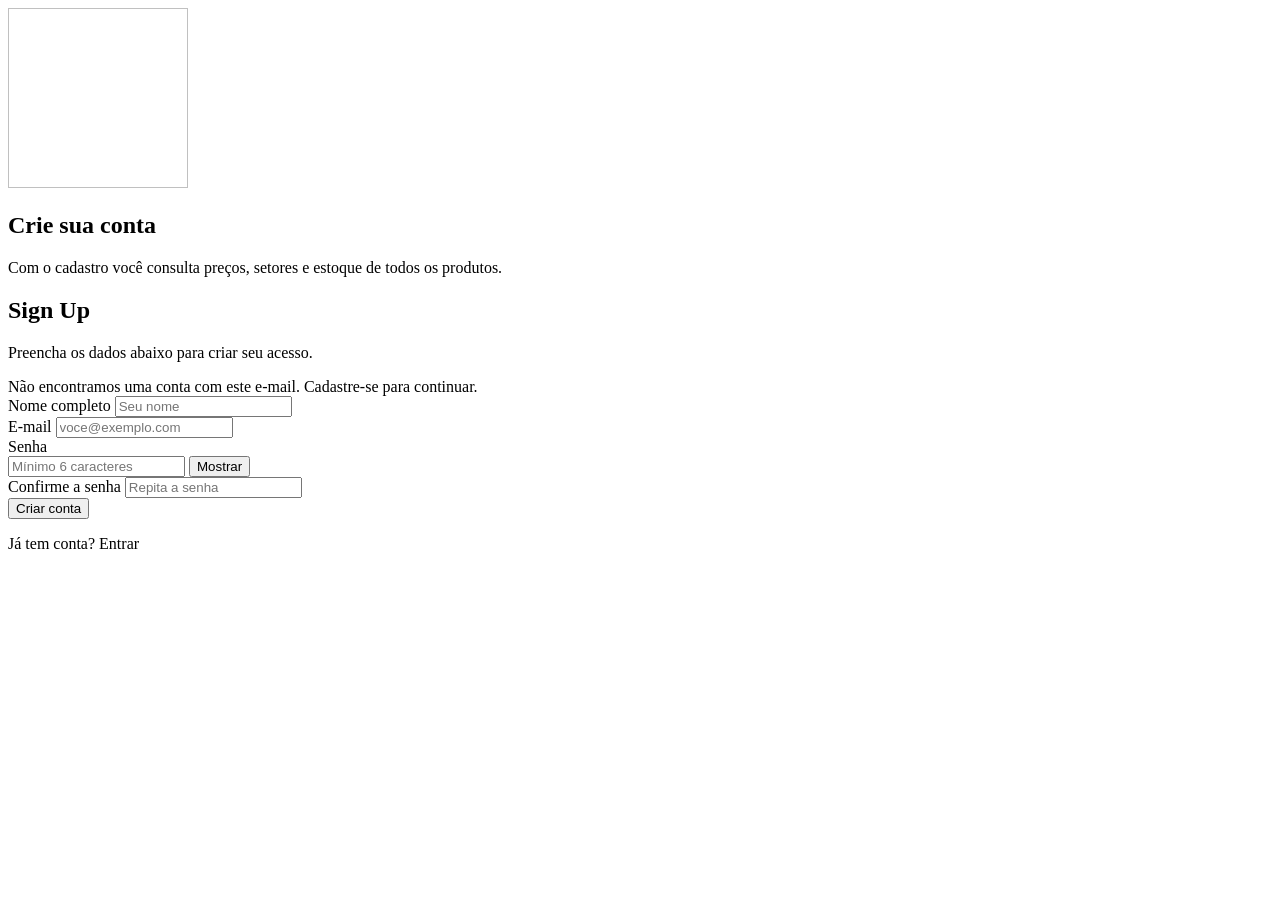
==== src/main/resources/templates/cadastro.html @ ed71f19f "CP5 Parte I - Mercado Express com Spring Security MVC e PostgreSQL" ====
<!DOCTYPE html>
<html lang="pt-BR" xmlns:th="http://www.thymeleaf.org">
<head th:replace="~{fragments/layout :: head('Criar conta')}"></head>
<body>
<header th:replace="~{fragments/layout :: cabecalho}"></header>

<main class="container pagina-auth">
    <section class="auth">
        <div class="auth__lateral" aria-hidden="true">
            <img th:src="@{/img/cesta.svg}" alt="" width="180" height="180">
            <h2>Crie sua conta</h2>
            <p>Com o cadastro você consulta preços, setores e estoque de todos os produtos.</p>
        </div>

        <div class="auth__formulario">
            <h1>Sign Up</h1>
            <p class="texto-suave">Preencha os dados abaixo para criar seu acesso.</p>

            <div th:if="${param.semConta}" class="alerta alerta--info" role="status" data-testid="aviso-sem-conta">
                Não encontramos uma conta com este e-mail. Cadastre-se para continuar.
            </div>

            <form th:action="@{/cadastro}" th:object="${cadastroForm}" method="post" class="formulario" novalidate>
                <div class="campo" th:classappend="${#fields.hasErrors('nome')} ? 'campo--erro'">
                    <label for="nome">Nome completo</label>
                    <input type="text" id="nome" th:field="*{nome}" required maxlength="100" autocomplete="name"
                           placeholder="Seu nome">
                    <small class="erro" th:if="${#fields.hasErrors('nome')}" th:errors="*{nome}"></small>
                </div>

                <div class="campo" th:classappend="${#fields.hasErrors('email')} ? 'campo--erro'">
                    <label for="email">E-mail</label>
                    <input type="email" id="email" th:field="*{email}" required maxlength="150" autocomplete="email"
                           placeholder="voce@exemplo.com">
                    <small class="erro" th:if="${#fields.hasErrors('email')}" th:errors="*{email}"></small>
                </div>

                <div class="campo" th:classappend="${#fields.hasErrors('senha') or #fields.hasErrors('senhaDentroDoLimiteBcrypt')} ? 'campo--erro'">
                    <label for="senha">Senha</label>
                    <div class="campo__senha">
                        <input type="password" id="senha" th:field="*{senha}" required minlength="6" maxlength="72"
                               autocomplete="new-password" placeholder="Mínimo 6 caracteres">
                        <button type="button" class="botao-icone" data-toggle-senha="senha"
                                aria-label="Mostrar senha">Mostrar</button>
                    </div>
                    <small class="erro" th:if="${#fields.hasErrors('senha')}" th:errors="*{senha}"></small>
                    <small class="erro" th:if="${#fields.hasErrors('senhaDentroDoLimiteBcrypt')}"
                           th:errors="*{senhaDentroDoLimiteBcrypt}"></small>
                </div>

                <div class="campo" th:classappend="${#fields.hasErrors('confirmacaoSenha') or #fields.hasErrors('senhasConferem')} ? 'campo--erro'">
                    <label for="confirmacaoSenha">Confirme a senha</label>
                    <input type="password" id="confirmacaoSenha" th:field="*{confirmacaoSenha}" required
                           autocomplete="new-password" placeholder="Repita a senha">
                    <small class="erro" th:if="${#fields.hasErrors('confirmacaoSenha')}" th:errors="*{confirmacaoSenha}"></small>
                    <small class="erro" th:if="${#fields.hasErrors('senhasConferem')}" th:errors="*{senhasConferem}"></small>
                </div>

                <button type="submit" class="botao botao--bloco">Criar conta</button>
            </form>

            <p class="auth__rodape">Já tem conta? <a th:href="@{/login}">Entrar</a></p>
        </div>
    </section>
</main>

<footer th:replace="~{fragments/layout :: rodape}"></footer>
</body>
</html>
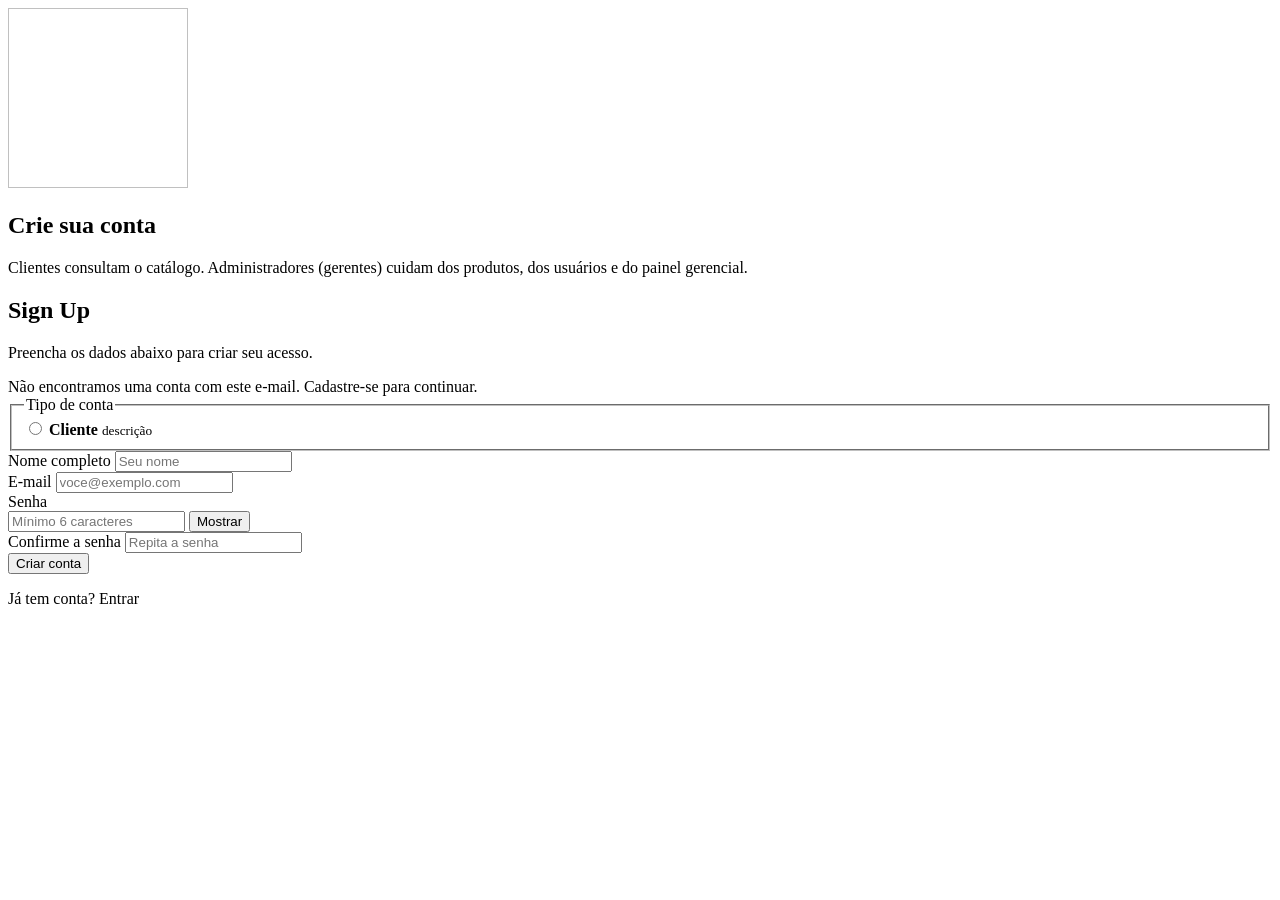
==== commit 10faa115: "Sign Up com escolha do tipo de conta (Cliente ou Administrador) e diagramas de classes e de relacion" ====
--- a/src/main/resources/templates/cadastro.html
+++ b/src/main/resources/templates/cadastro.html
@@ -9,7 +9,8 @@
         <div class="auth__lateral" aria-hidden="true">
             <img th:src="@{/img/cesta.svg}" alt="" width="180" height="180">
             <h2>Crie sua conta</h2>
-            <p>Com o cadastro você consulta preços, setores e estoque de todos os produtos.</p>
+            <p>Clientes consultam o catálogo. Administradores (gerentes) cuidam dos produtos, dos usuários
+                e do painel gerencial.</p>
         </div>
 
         <div class="auth__formulario">
@@ -21,6 +22,20 @@
             </div>
 
             <form th:action="@{/cadastro}" th:object="${cadastroForm}" method="post" class="formulario" novalidate>
+                <fieldset class="campo opcoes-perfil" data-testid="tipo-conta"
+                          th:classappend="${#fields.hasErrors('perfil')} ? 'campo--erro'">
+                    <legend>Tipo de conta</legend>
+                    <label th:each="p : ${perfis}" class="opcao">
+                        <input type="radio" th:field="*{perfil}" th:value="${p}">
+                        <span>
+                            <strong th:text="${p.descricao}">Cliente</strong>
+                            <small class="texto-suave d-bloco"
+                                   th:text="${p.name() == 'ADMIN'} ? 'Gerente: produtos, usuários e painel' : 'Consulta o catálogo de produtos'">descrição</small>
+                        </span>
+                    </label>
+                    <small class="erro" th:if="${#fields.hasErrors('perfil')}" th:errors="*{perfil}"></small>
+                </fieldset>
+
                 <div class="campo" th:classappend="${#fields.hasErrors('nome')} ? 'campo--erro'">
                     <label for="nome">Nome completo</label>
                     <input type="text" id="nome" th:field="*{nome}" required maxlength="100" autocomplete="name"
